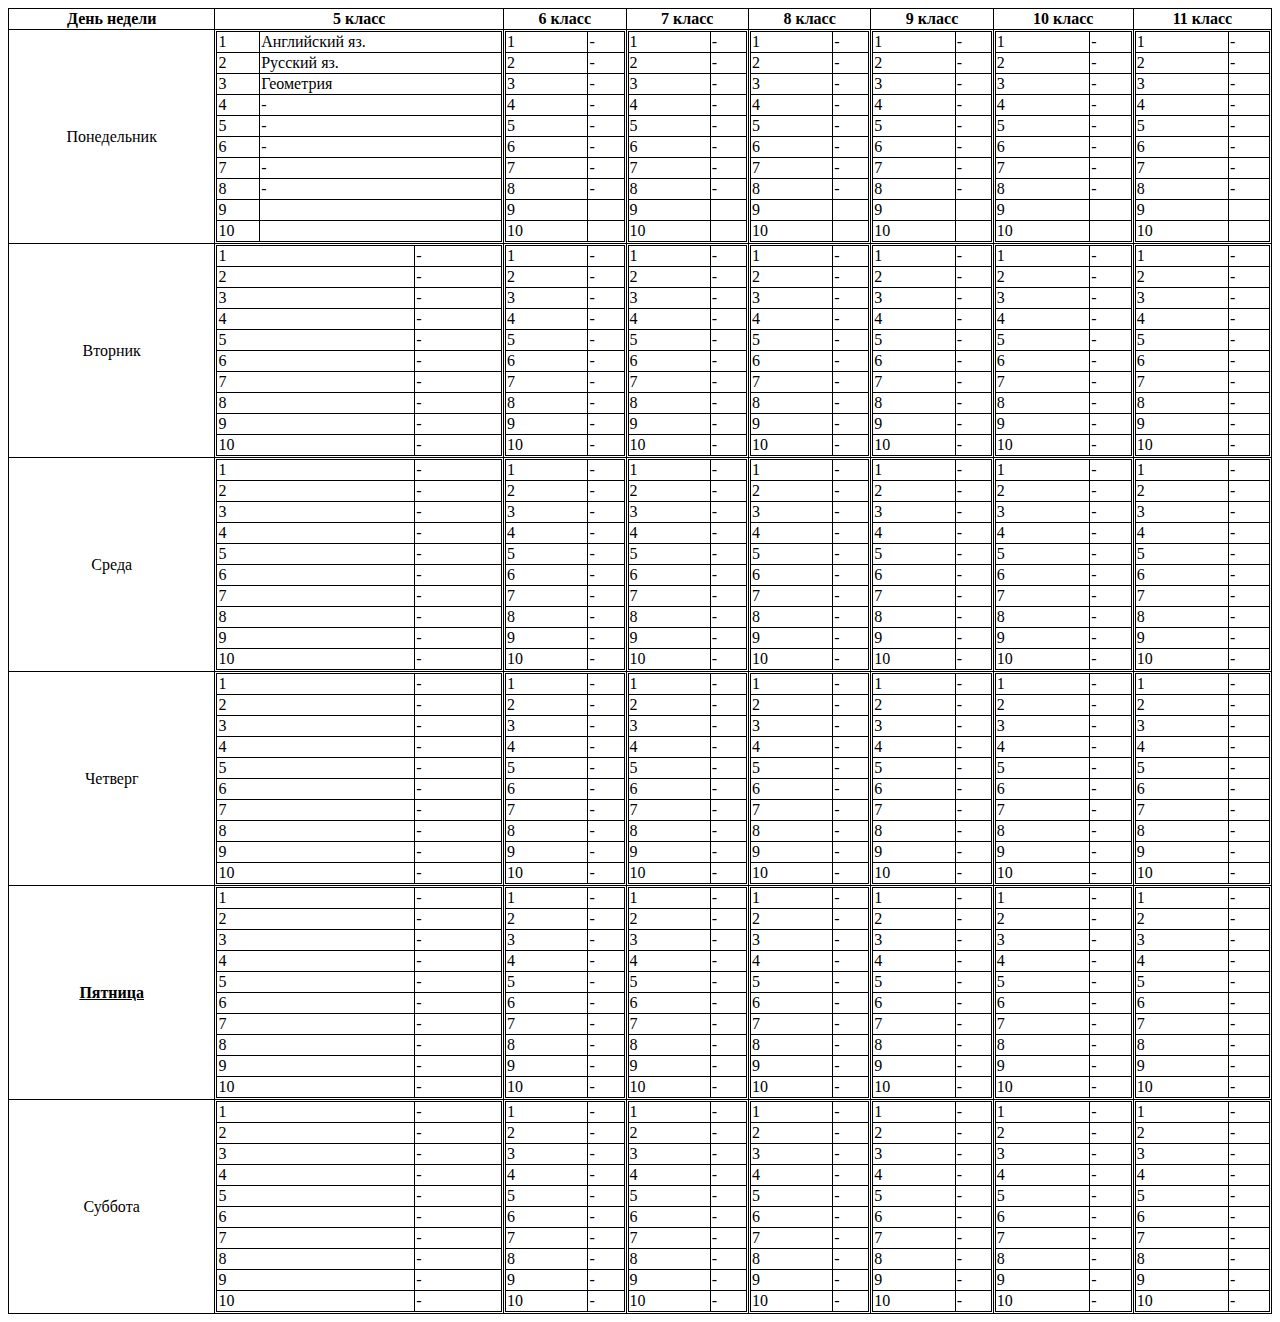
==== index.html @ 288ec536 "Initial" ====
<!DOCTYPE html>
<html>
	<head>
		<title>Расписание</title>
		<meta name="viewport" content="width=device-width, initial-scale=1.0" />
		<meta charset="utf-8" />
		<link rel="stylesheet" href="/static/styles.css" />
		<script type="text/javascript" src="/static/viewer.js"></script>
	</head>
	<body>
		<table>
			<thead>
				<tr>
					<th>День недели</th>
		 			<th>5 класс</th>
		 			<th>6 класс</th>
		 			<th>7 класс</th>
		 			<th>8 класс</th>
		 			<th>9 класс</th>
		 			<th>10 класс</th>
		 			<th>11 класс</th>
				</tr>
			</thead>
			<tbody id="schedule"></tbody>
		</table>
		<script type="text/javascript">fetchSchedule();</script>
	</body>
</html>
---- static/styles.css ----
table {
	width: 100%;
	border-collapse: collapse;
}
table, th, td {
	border: 1px solid black;
	vertical-align: top;
}
.weekday-label {
	text-align: center;
	vertical-align: middle;
}
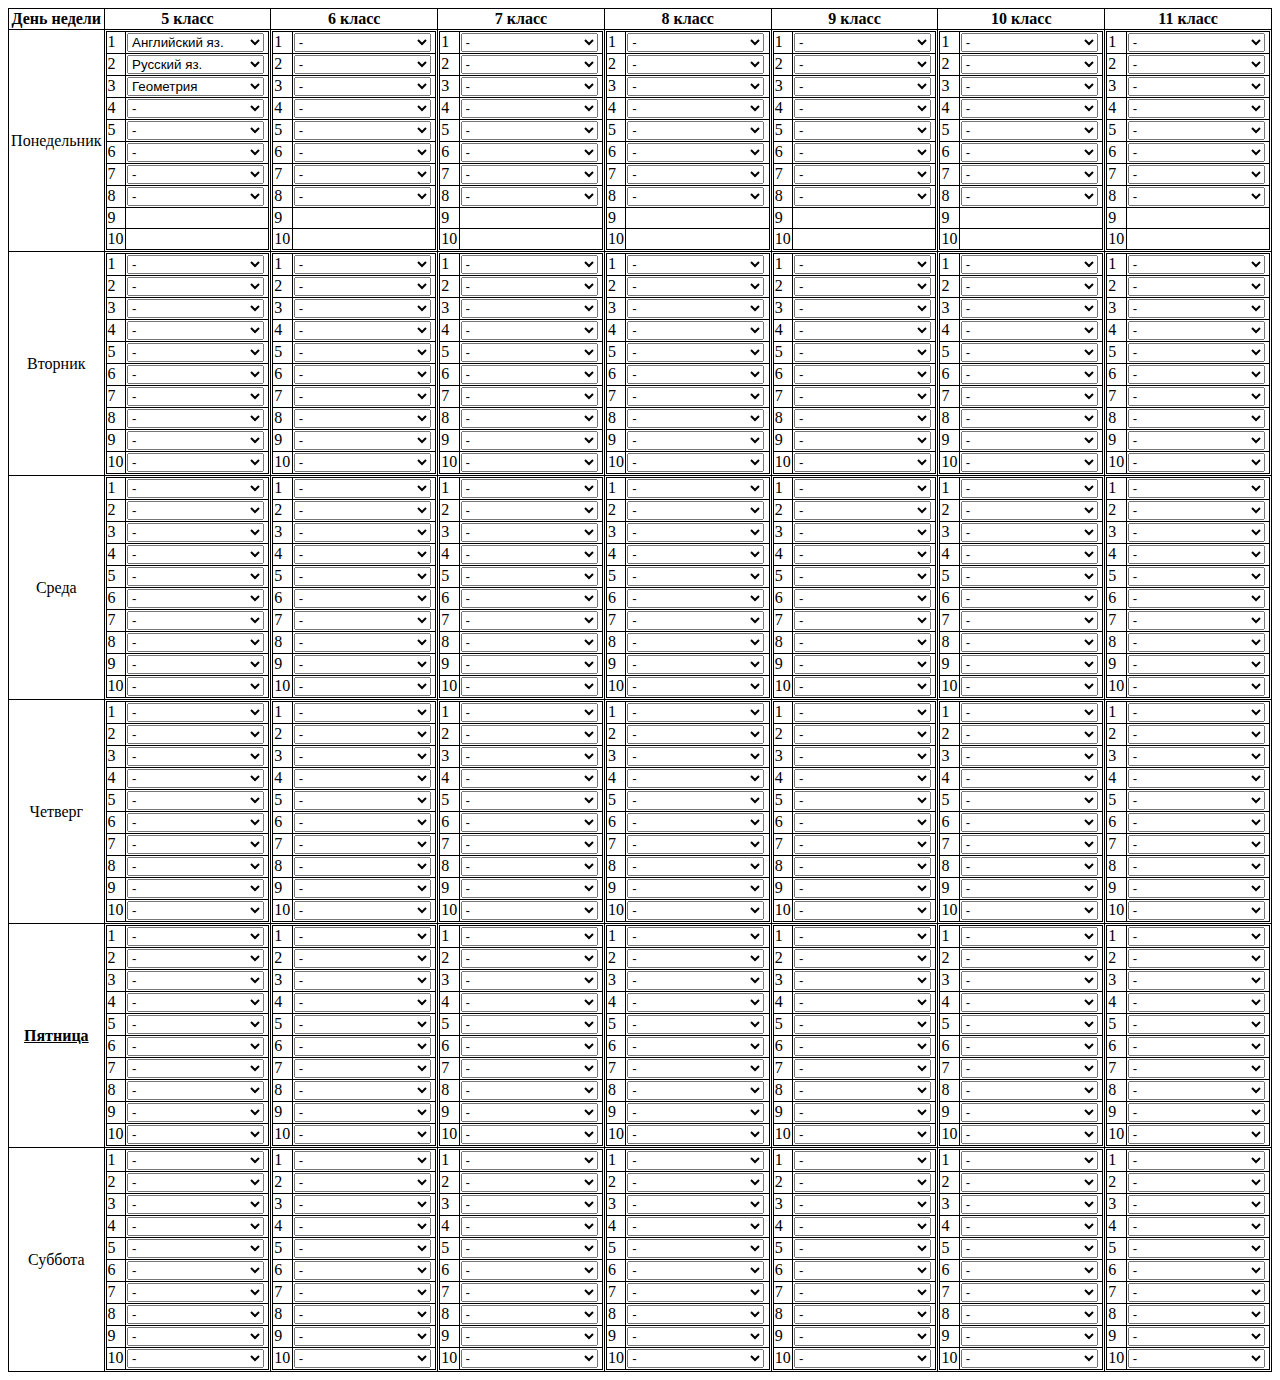
==== commit 55457e7c: "Add editor" ====
--- a/index.html
+++ b/index.html
@@ -5,7 +5,7 @@
 		<meta name="viewport" content="width=device-width, initial-scale=1.0" />
 		<meta charset="utf-8" />
 		<link rel="stylesheet" href="/static/styles.css" />
-		<script type="text/javascript" src="/static/viewer.js"></script>
+		<script type="text/javascript" src="/static/editor.js"></script>
 	</head>
 	<body>
 		<table>
